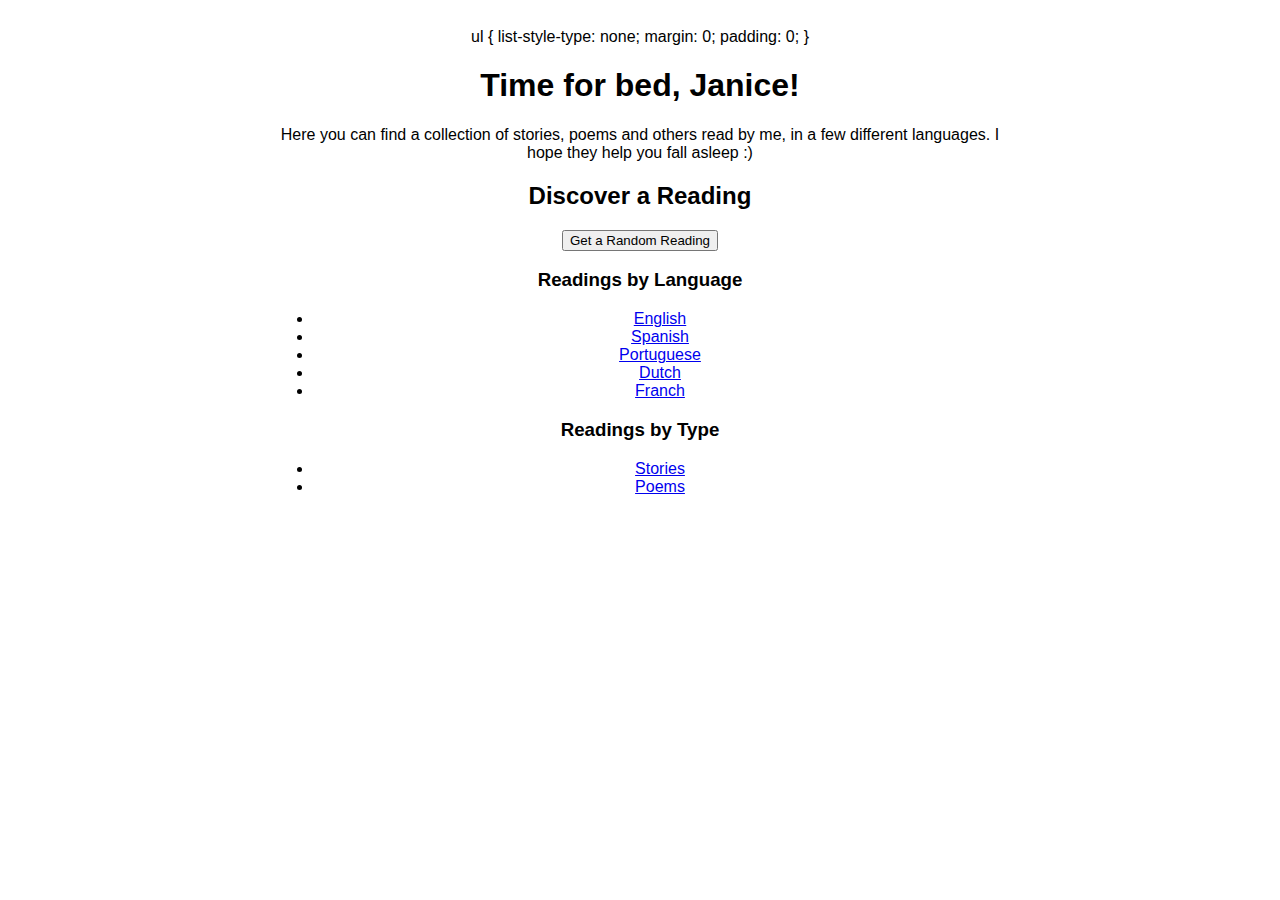
==== index.html @ 92eeb696 "trying to remove bullets from lists" ====
<!DOCTYPE html>
ul {
  list-style-type: none;
  margin: 0;
  padding: 0;
}
<html lang="en">
<head>
    <meta charset="UTF-8">
    <meta name="viewport" content="width=device-width, initial-scale=1.0">
    <title>Welcome to My Readings</title>
    <style>
        body {
            font-family: Arial, sans-serif;
            text-align: center;
            padding: 20px;
        }
        .container {
            margin: auto;
            width: 60%;
        }
    </style>
</head>
<body>
    <div class="container">
        <h1>Time for bed, Janice!</h1>
        <p>Here you can find a collection of stories, poems and others read by me, in a few different languages. I hope they help you fall asleep :)</p>
        
        <h2>Discover a Reading</h2>
        <button onclick="getRandomReading()">Get a Random Reading</button>
        
        <h3>Readings by Language</h3>
        <ul>
            <li><a href="english.html">English</a></li>
            <li><a href="spanish.html">Spanish</a></li>
            <li><a href="portuguese.html">Portuguese</a></li>
            <li><a href="dutch.html">Dutch</a></li>
            <li><a href="french.html">Franch</a></li>
        </ul>
        
        <h3>Readings by Type</h3>
        <ul>
            <li><a href="stories.html">Stories</a></li>
            <li><a href="poems.html">Poems</a></li>
        </ul>
    </div>

    <script>
        function getRandomReading() {
            // Placeholder for your random reading function
            // This should randomly select a reading URL and redirect to it
            alert("Random reading feature coming soon!");
        }
    </script>
</body>
</html>
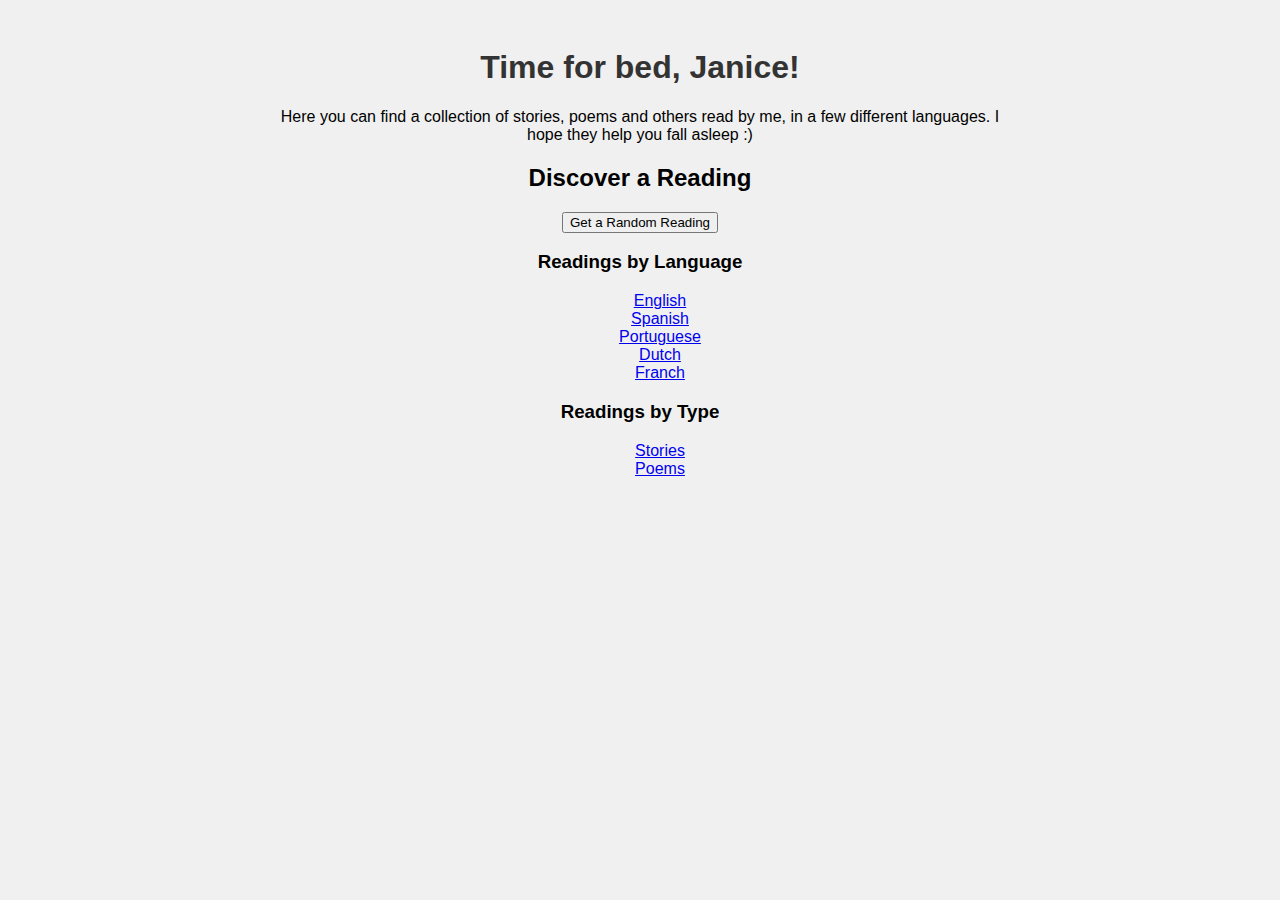
==== commit ce5cb8b1: "added css styles file" ====
--- a/index.html
+++ b/index.html
@@ -1,11 +1,7 @@
 <!DOCTYPE html>
-ul {
-  list-style-type: none;
-  margin: 0;
-  padding: 0;
-}
 <html lang="en">
 <head>
+    <link rel="stylesheet" type="text/css" href="styles.css">
     <meta charset="UTF-8">
     <meta name="viewport" content="width=device-width, initial-scale=1.0">
     <title>Welcome to My Readings</title>
--- a/styles.css
+++ b/styles.css
@@ -0,0 +1,13 @@
+/* styles.css */
+body {
+    font-family: Arial, sans-serif;
+    background-color: #f0f0f0;
+}
+
+h1 {
+    color: #333;
+}
+
+ul, ol {
+    list-style-type: none;
+}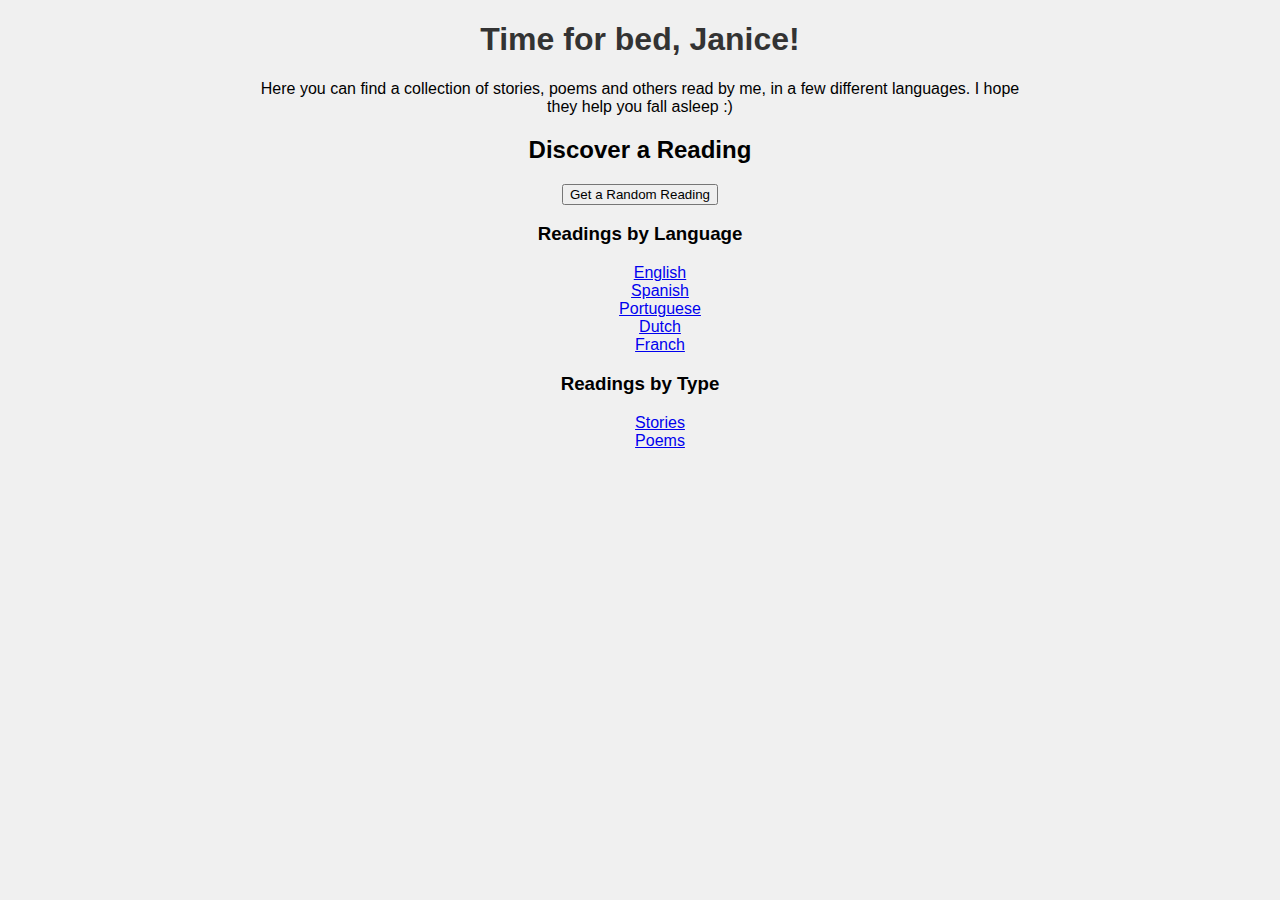
==== commit f4d6624b: "changed padding" ====
--- a/index.html
+++ b/index.html
@@ -9,7 +9,7 @@
         body {
             font-family: Arial, sans-serif;
             text-align: center;
-            padding: 20px;
+            padding: 0px;
         }
         .container {
             margin: auto;
--- a/styles.css
+++ b/styles.css
@@ -1,6 +1,6 @@
 /* styles.css */
 body {
-    font-family: Arial, sans-serif;
+    font-family: Avenir, sans-serif;
     background-color: #f0f0f0;
 }
 
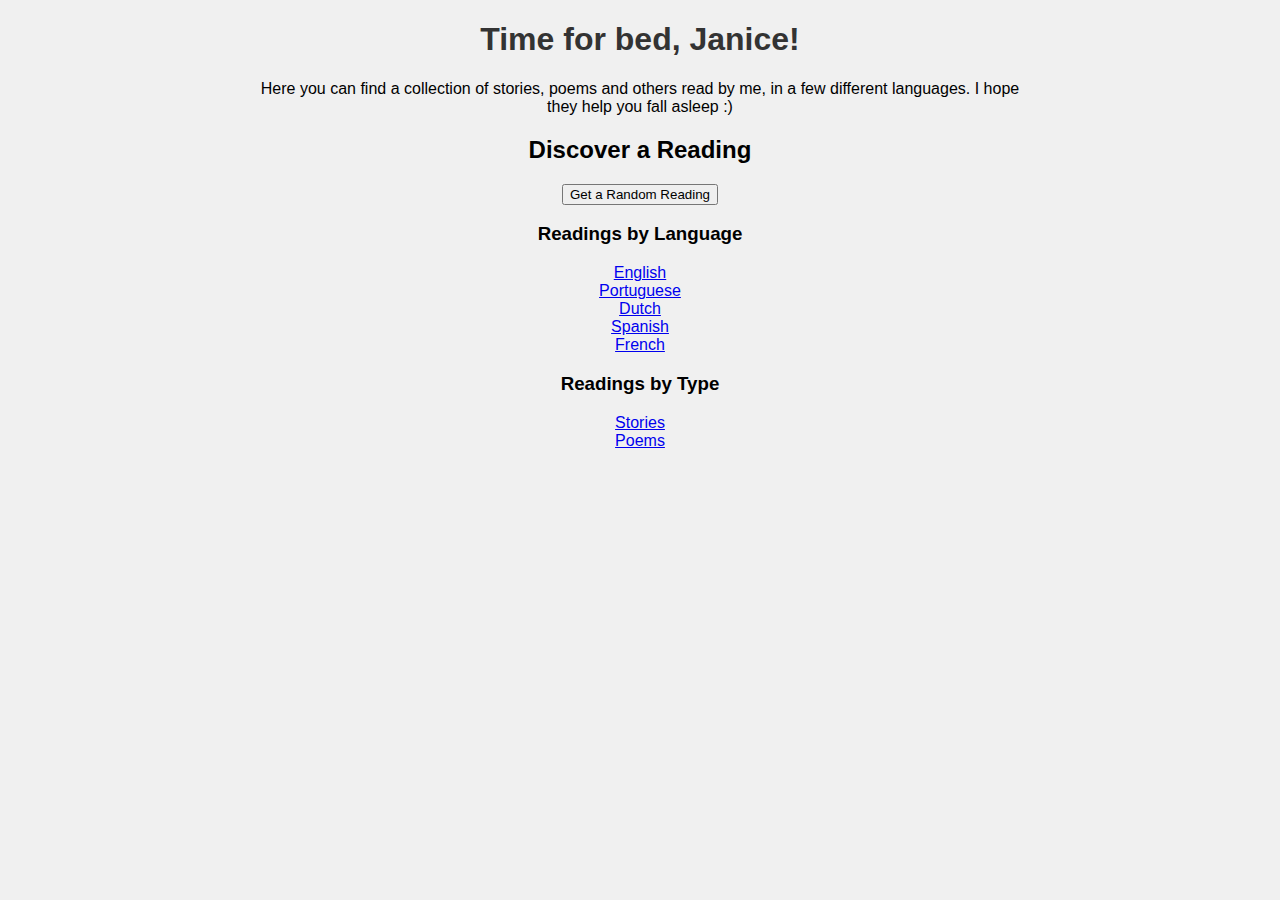
==== commit bf99e7ab: "changing fonts, paddings" ====
--- a/index.html
+++ b/index.html
@@ -7,7 +7,7 @@
     <title>Welcome to My Readings</title>
     <style>
         body {
-            font-family: Arial, sans-serif;
+            font-family: Avenir, sans-serif;
             text-align: center;
             padding: 0px;
         }
@@ -28,10 +28,10 @@
         <h3>Readings by Language</h3>
         <ul>
             <li><a href="english.html">English</a></li>
-            <li><a href="spanish.html">Spanish</a></li>
             <li><a href="portuguese.html">Portuguese</a></li>
             <li><a href="dutch.html">Dutch</a></li>
-            <li><a href="french.html">Franch</a></li>
+            <li><a href="spanish.html">Spanish</a></li>
+            <li><a href="french.html">French</a></li>
         </ul>
         
         <h3>Readings by Type</h3>
--- a/styles.css
+++ b/styles.css
@@ -10,4 +10,6 @@
 
 ul, ol {
     list-style-type: none;
+    padding: 0;
+    margin: 0;
 }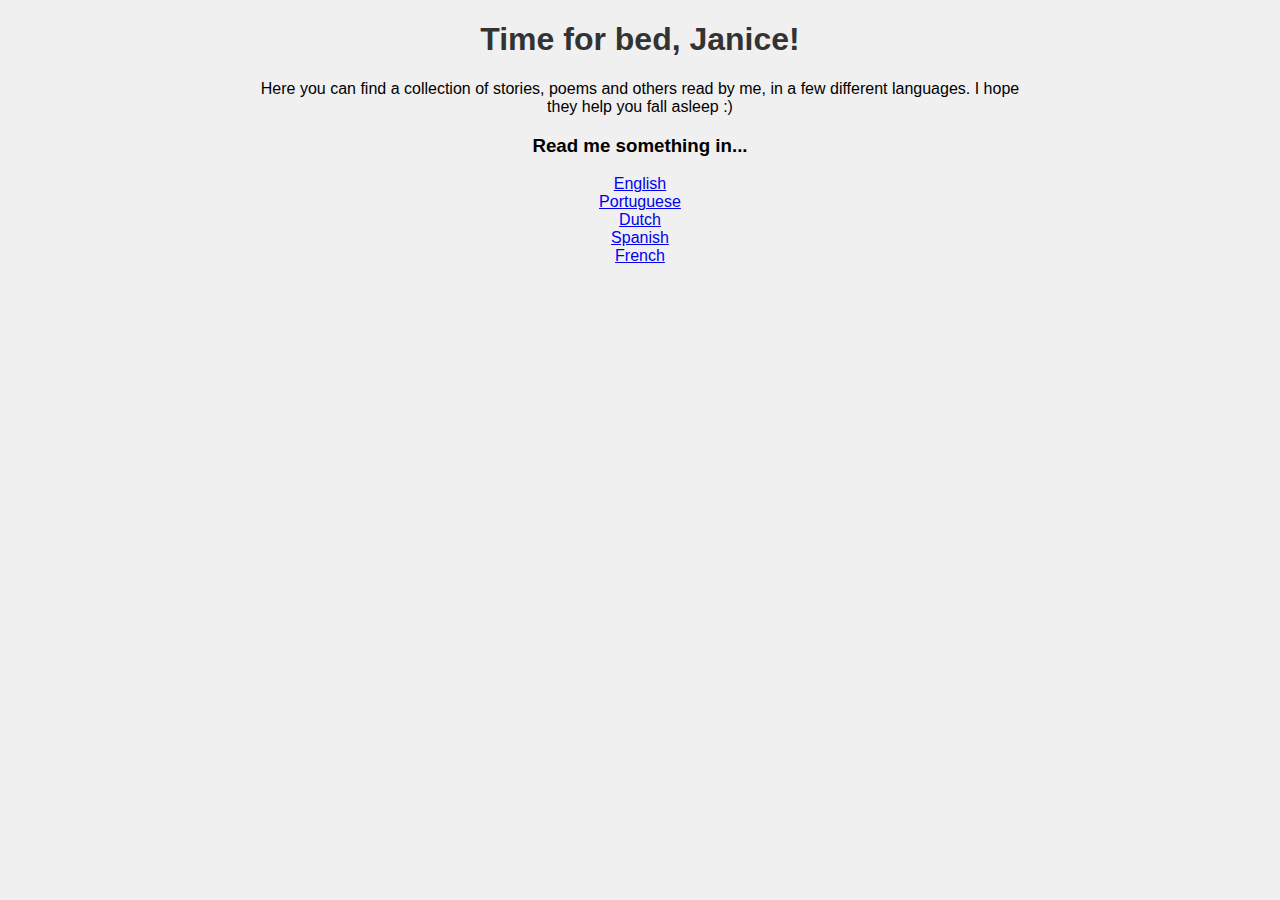
==== commit 7112c324: "commented out random button, put placeholders in dutch and spanish pages" ====
--- a/index.html
+++ b/index.html
@@ -4,7 +4,7 @@
     <link rel="stylesheet" type="text/css" href="styles.css">
     <meta charset="UTF-8">
     <meta name="viewport" content="width=device-width, initial-scale=1.0">
-    <title>Welcome to My Readings</title>
+    <title>A Collection of Bedtime Readings</title>
     <style>
         body {
             font-family: Avenir, sans-serif;
@@ -22,22 +22,16 @@
         <h1>Time for bed, Janice!</h1>
         <p>Here you can find a collection of stories, poems and others read by me, in a few different languages. I hope they help you fall asleep :)</p>
         
-        <h2>Discover a Reading</h2>
+        <!--<h2>Discover a Reading</h2>
         <button onclick="getRandomReading()">Get a Random Reading</button>
-        
-        <h3>Readings by Language</h3>
+        -->
+        <h3>Read me something in...</h3>
         <ul>
             <li><a href="english.html">English</a></li>
             <li><a href="portuguese.html">Portuguese</a></li>
             <li><a href="dutch.html">Dutch</a></li>
             <li><a href="spanish.html">Spanish</a></li>
             <li><a href="french.html">French</a></li>
-        </ul>
-        
-        <h3>Readings by Type</h3>
-        <ul>
-            <li><a href="stories.html">Stories</a></li>
-            <li><a href="poems.html">Poems</a></li>
         </ul>
     </div>
 
--- a/styles.css
+++ b/styles.css
@@ -12,4 +12,14 @@
     list-style-type: none;
     padding: 0;
     margin: 0;
+}
+
+.reading-info {
+    display: none; /* Hide the description initially */
+    margin-top: 5px;
+    margin-bottom: 5px;
+    text-align: center; /* or 'center' if preferred */
+    font-size: 14px; /* Adjust as needed */
+    color: #333; /* Text color */
+    /* Other styling as needed */
 }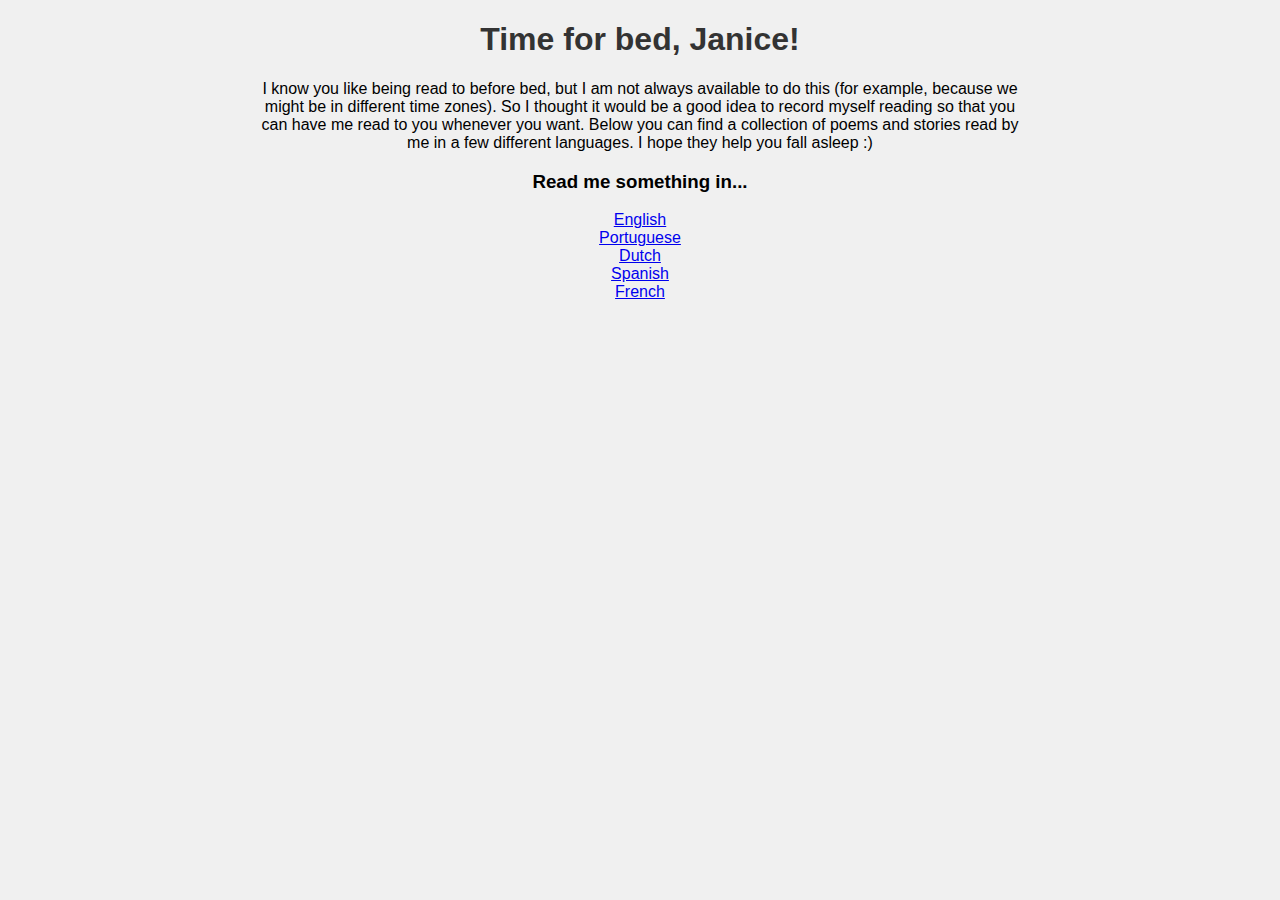
==== commit 26247971: "v1 ready" ====
--- a/index.html
+++ b/index.html
@@ -20,7 +20,7 @@
 <body>
     <div class="container">
         <h1>Time for bed, Janice!</h1>
-        <p>Here you can find a collection of stories, poems and others read by me, in a few different languages. I hope they help you fall asleep :)</p>
+        <p>I know you like being read to before bed, but I am not always available to do this (for example, because we might be in different time zones). So I thought it would be a good idea to record myself reading so that you can have me read to you whenever you want. Below you can find a collection of poems and stories read by me in a few different languages. I hope they help you fall asleep :) </p>
         
         <!--<h2>Discover a Reading</h2>
         <button onclick="getRandomReading()">Get a Random Reading</button>
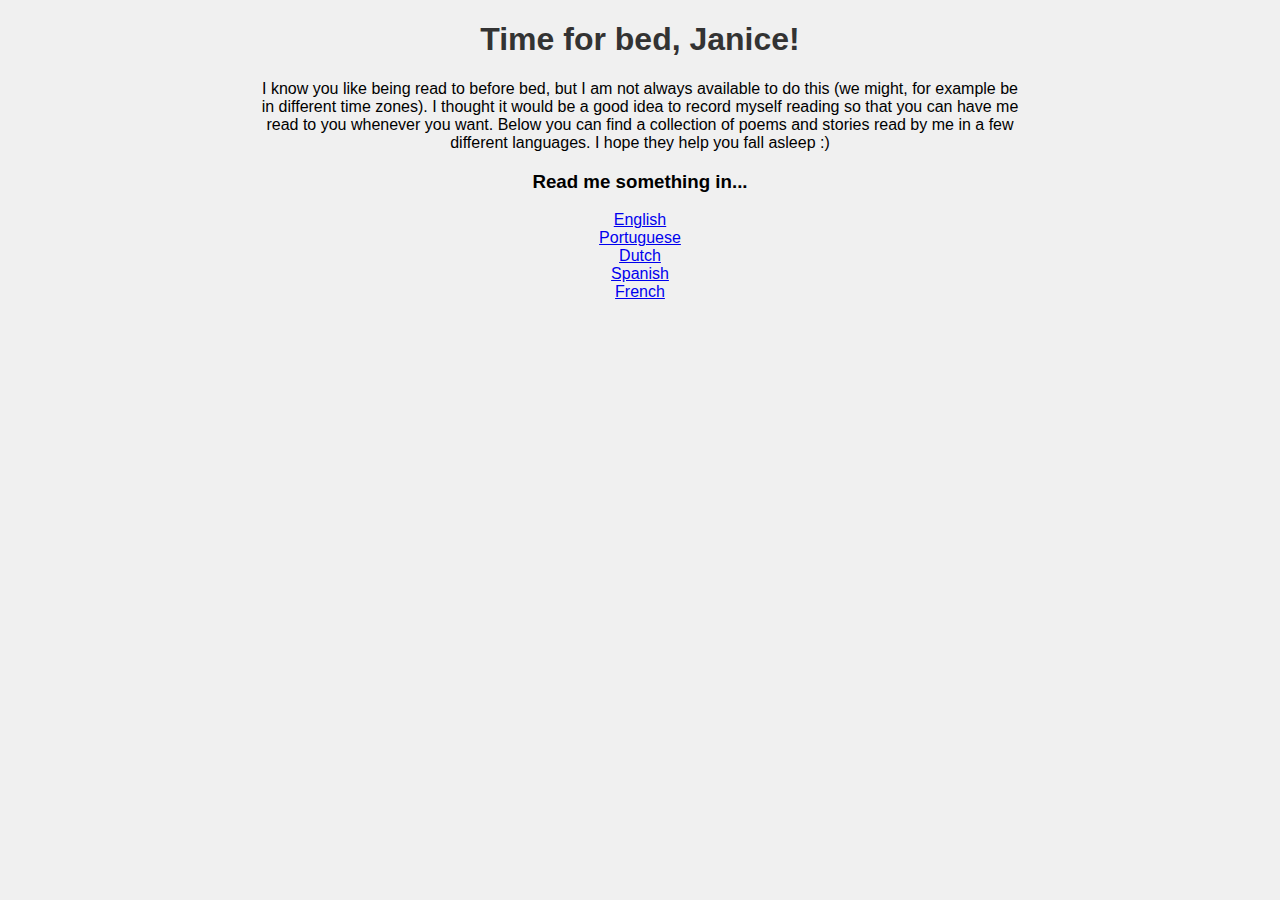
==== commit 4f364ed5: "phrasing update index" ====
--- a/index.html
+++ b/index.html
@@ -20,7 +20,7 @@
 <body>
     <div class="container">
         <h1>Time for bed, Janice!</h1>
-        <p>I know you like being read to before bed, but I am not always available to do this (for example, because we might be in different time zones). So I thought it would be a good idea to record myself reading so that you can have me read to you whenever you want. Below you can find a collection of poems and stories read by me in a few different languages. I hope they help you fall asleep :) </p>
+        <p>I know you like being read to before bed, but I am not always available to do this (we might, for example be in different time zones). I thought it would be a good idea to record myself reading so that you can have me read to you whenever you want. Below you can find a collection of poems and stories read by me in a few different languages. I hope they help you fall asleep :) </p>
         
         <!--<h2>Discover a Reading</h2>
         <button onclick="getRandomReading()">Get a Random Reading</button>
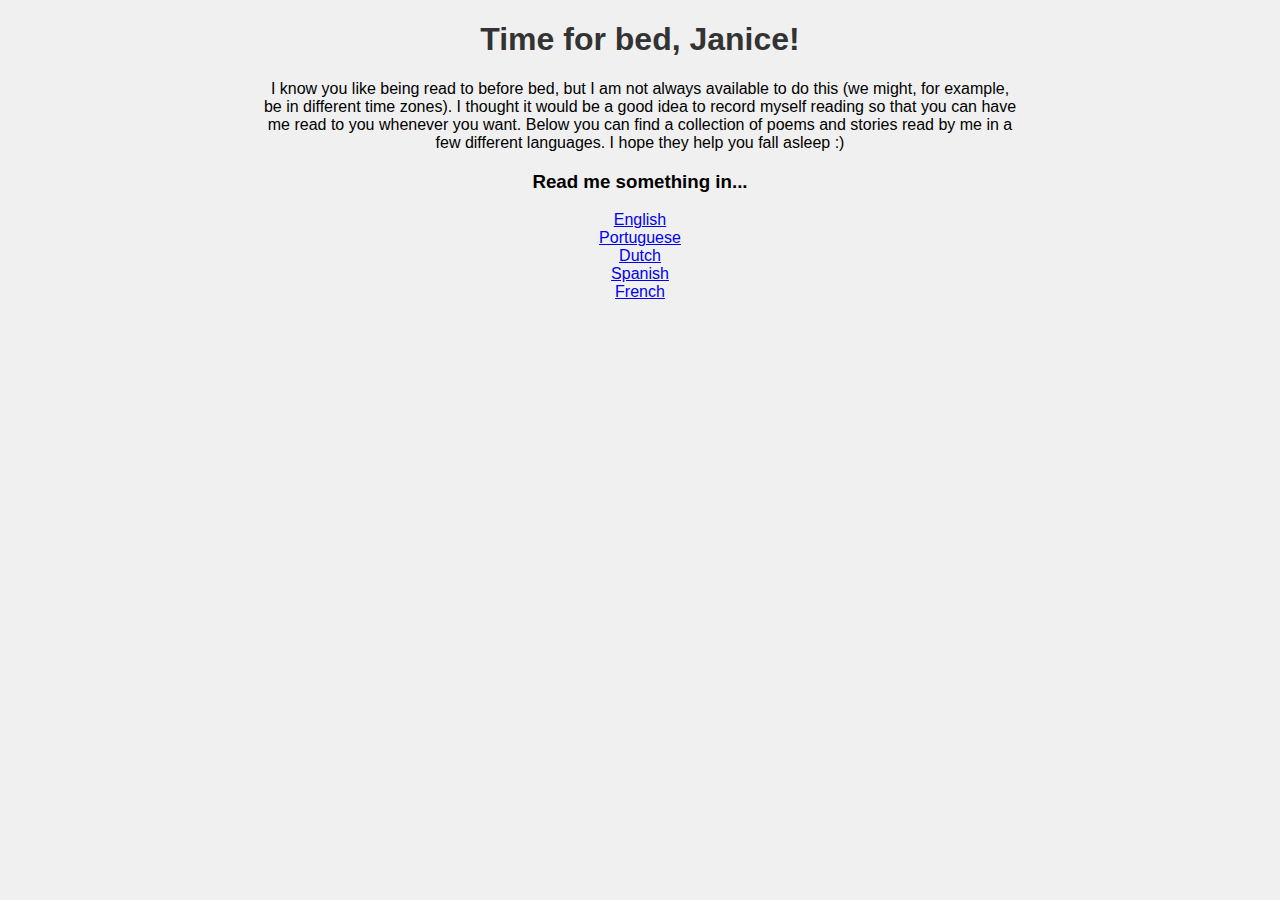
==== commit 88641f9c: "added missing comma" ====
--- a/index.html
+++ b/index.html
@@ -20,7 +20,7 @@
 <body>
     <div class="container">
         <h1>Time for bed, Janice!</h1>
-        <p>I know you like being read to before bed, but I am not always available to do this (we might, for example be in different time zones). I thought it would be a good idea to record myself reading so that you can have me read to you whenever you want. Below you can find a collection of poems and stories read by me in a few different languages. I hope they help you fall asleep :) </p>
+        <p>I know you like being read to before bed, but I am not always available to do this (we might, for example, be in different time zones). I thought it would be a good idea to record myself reading so that you can have me read to you whenever you want. Below you can find a collection of poems and stories read by me in a few different languages. I hope they help you fall asleep :) </p>
         
         <!--<h2>Discover a Reading</h2>
         <button onclick="getRandomReading()">Get a Random Reading</button>
